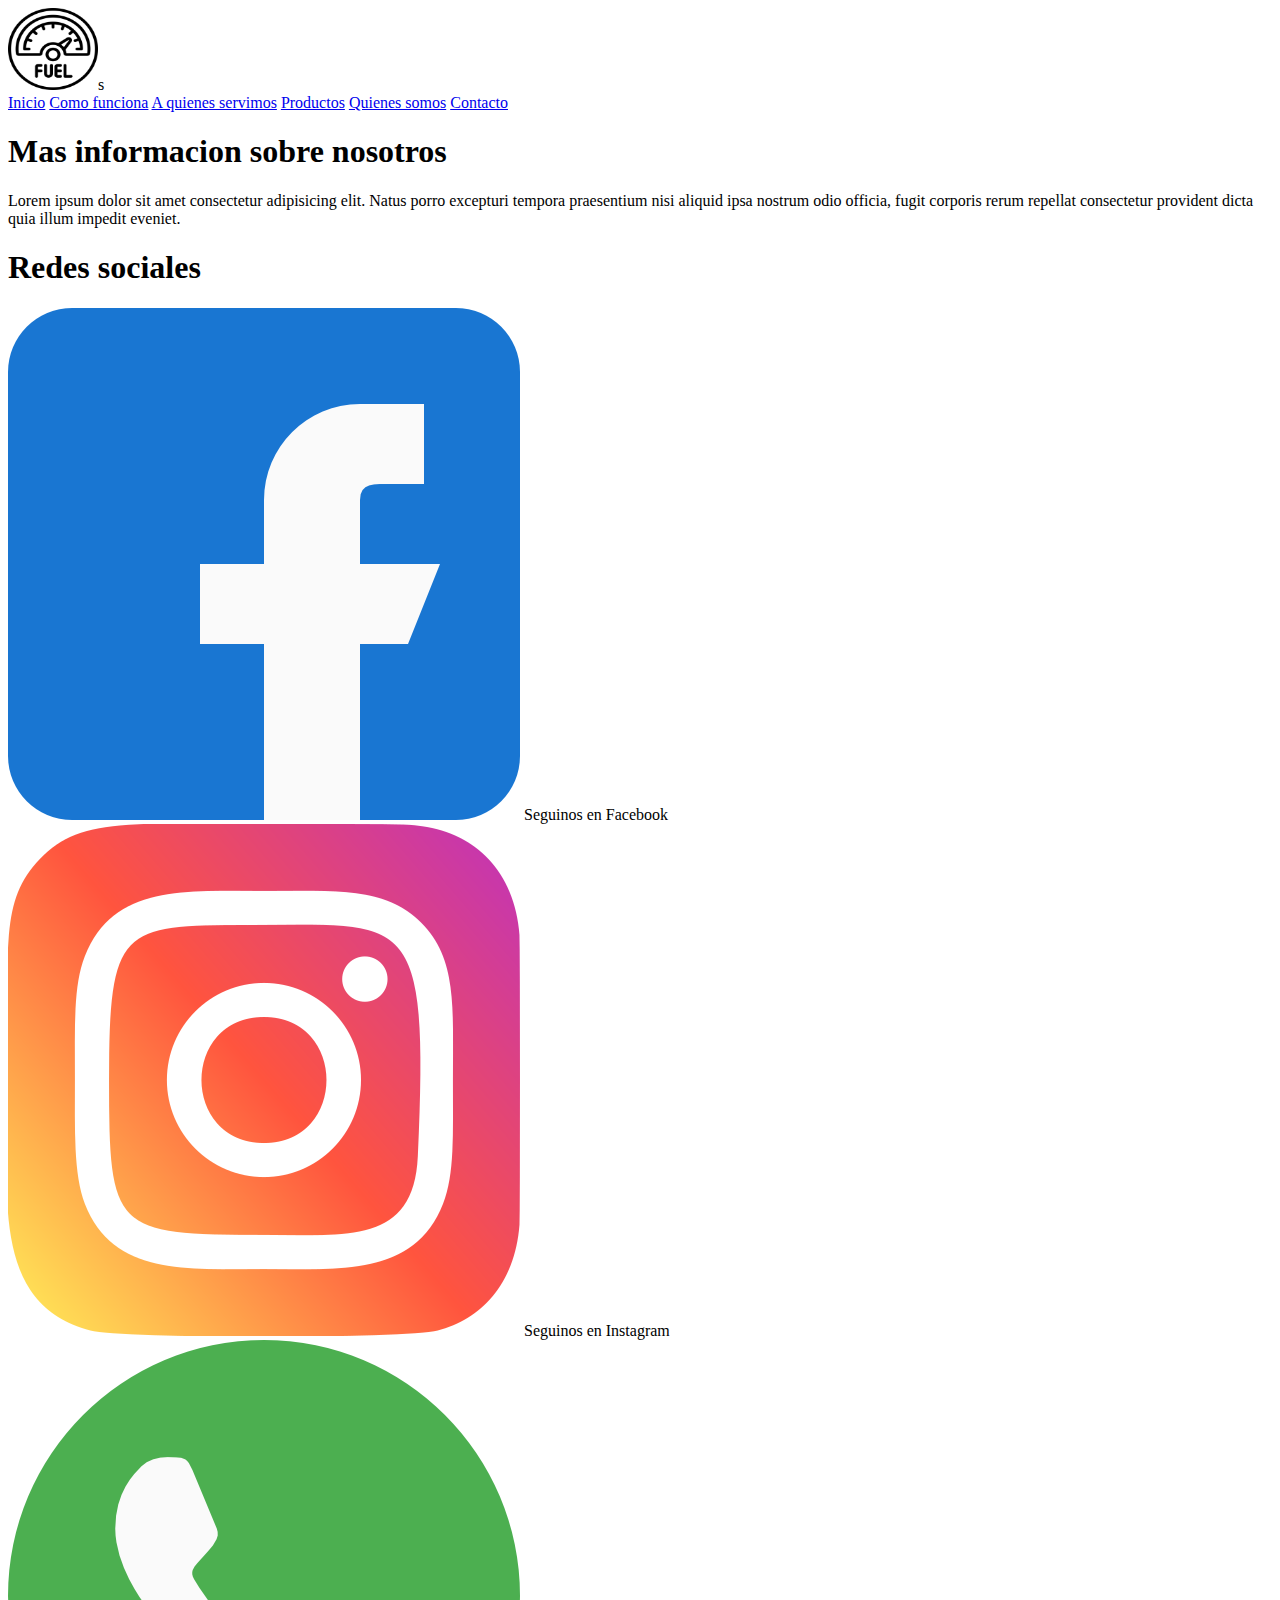
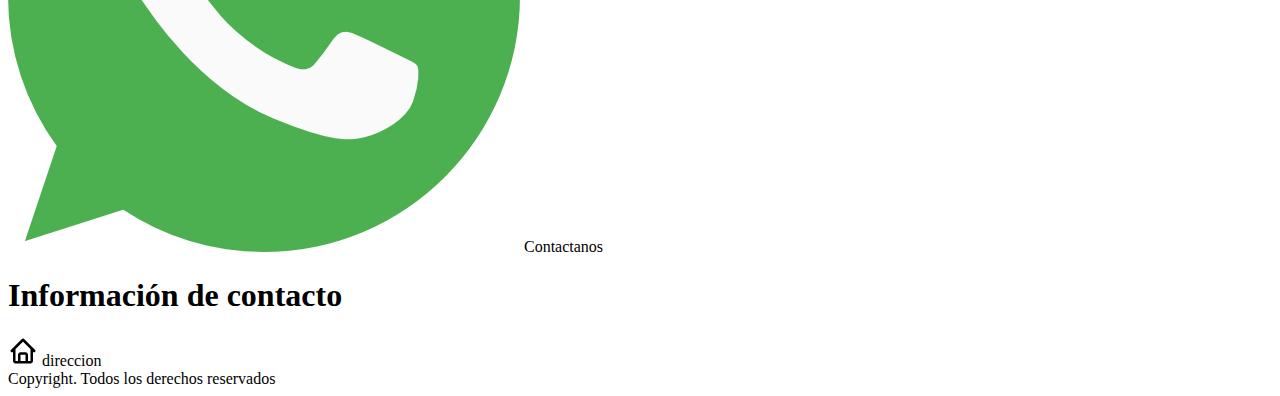
==== quienessomos.html @ 1807440f "Creado el proyecto inicial" ====
<!DOCTYPE html>
<html lang="es">

    <head>
        <meta charset="UTF-8">
        <meta http-equiv="X-UA-Compatible" content="IE=edge">
        <meta name="viewport" content="width=device-width, initial-scale=1.0">
        <title>Quienes somos</title>
        <link rel="stylesheet" href="estilos/Estilo.css">
        <link rel="shortcut icon" href="imagenes/fuel icon.png">
    </head>

    <body>
        <header class="headerqss">
        
            <div class="contenedorlogo">
                <img class="logo" src="imagenes/fuel.png" alt="logo" width="90" height="82" class="responsive">s
            </div>
            
            <nav class="navegacion">
                <a class="navegacion__i" href="index.html">Inicio</a> 
             
                <a class="navegacion__cf" href="comofunciona.html">Como funciona</a> 
    
                <a class="navegacion__aq" href="aquienesservimos.html">A quienes servimos</a> 
    
                <a class="navegacion__p" href="productos.html">Productos</a>
            
                <a class="navegacion__qs" href="quienessomos.html">Quienes somos</a>
    
                <a class="navegacion__con" href="contacto.html">Contacto</a>
            </nav>  
        </header>

        <footer class="pie">

            <div class="contenedorall">
    
                <div class="contenedorcolumnas">
    
                    <div class="columna1">
                        <h1>Mas informacion sobre nosotros</h1>
                        <P>Lorem ipsum dolor sit amet consectetur adipisicing elit. Natus porro excepturi tempora praesentium nisi aliquid ipsa nostrum odio officia, fugit corporis rerum repellat consectetur provident dicta quia illum impedit eveniet.</P>
                    </div>
    
                    <div class="columna2">
                        <h1>Redes sociales</h1>
                        <div class="imagenes">
                            <img src="imagenes/facebook.png" alt="">
                            <label> Seguinos en Facebook</label>
    
                        </div>
    
                        <div class="imagenes">
                            <img src="imagenes/instagram.png" alt="">
                            <label> Seguinos en Instagram</label>
                        
                        </div>
    
                        <div class="imagenes">
                            <img src="imagenes/whatsapp.png" alt="">
                            <label> Contactanos</label>
    
                        </div>
    
                    </div>
    
                    <div class="columna3">
                        <h1 >Información de contacto</h1>
                        <img src="imagenes/home-regular-24.png" alt="">
                        <label > direccion </label>
                    
                    </div>
                </div>
            </div>
        
            <div class="piefooter">
                <div class="Copyrigth">
                Copyright. Todos los derechos reservados
    
                </div>
    
            </div>
    
        </footer>
    
    </body>

</html>
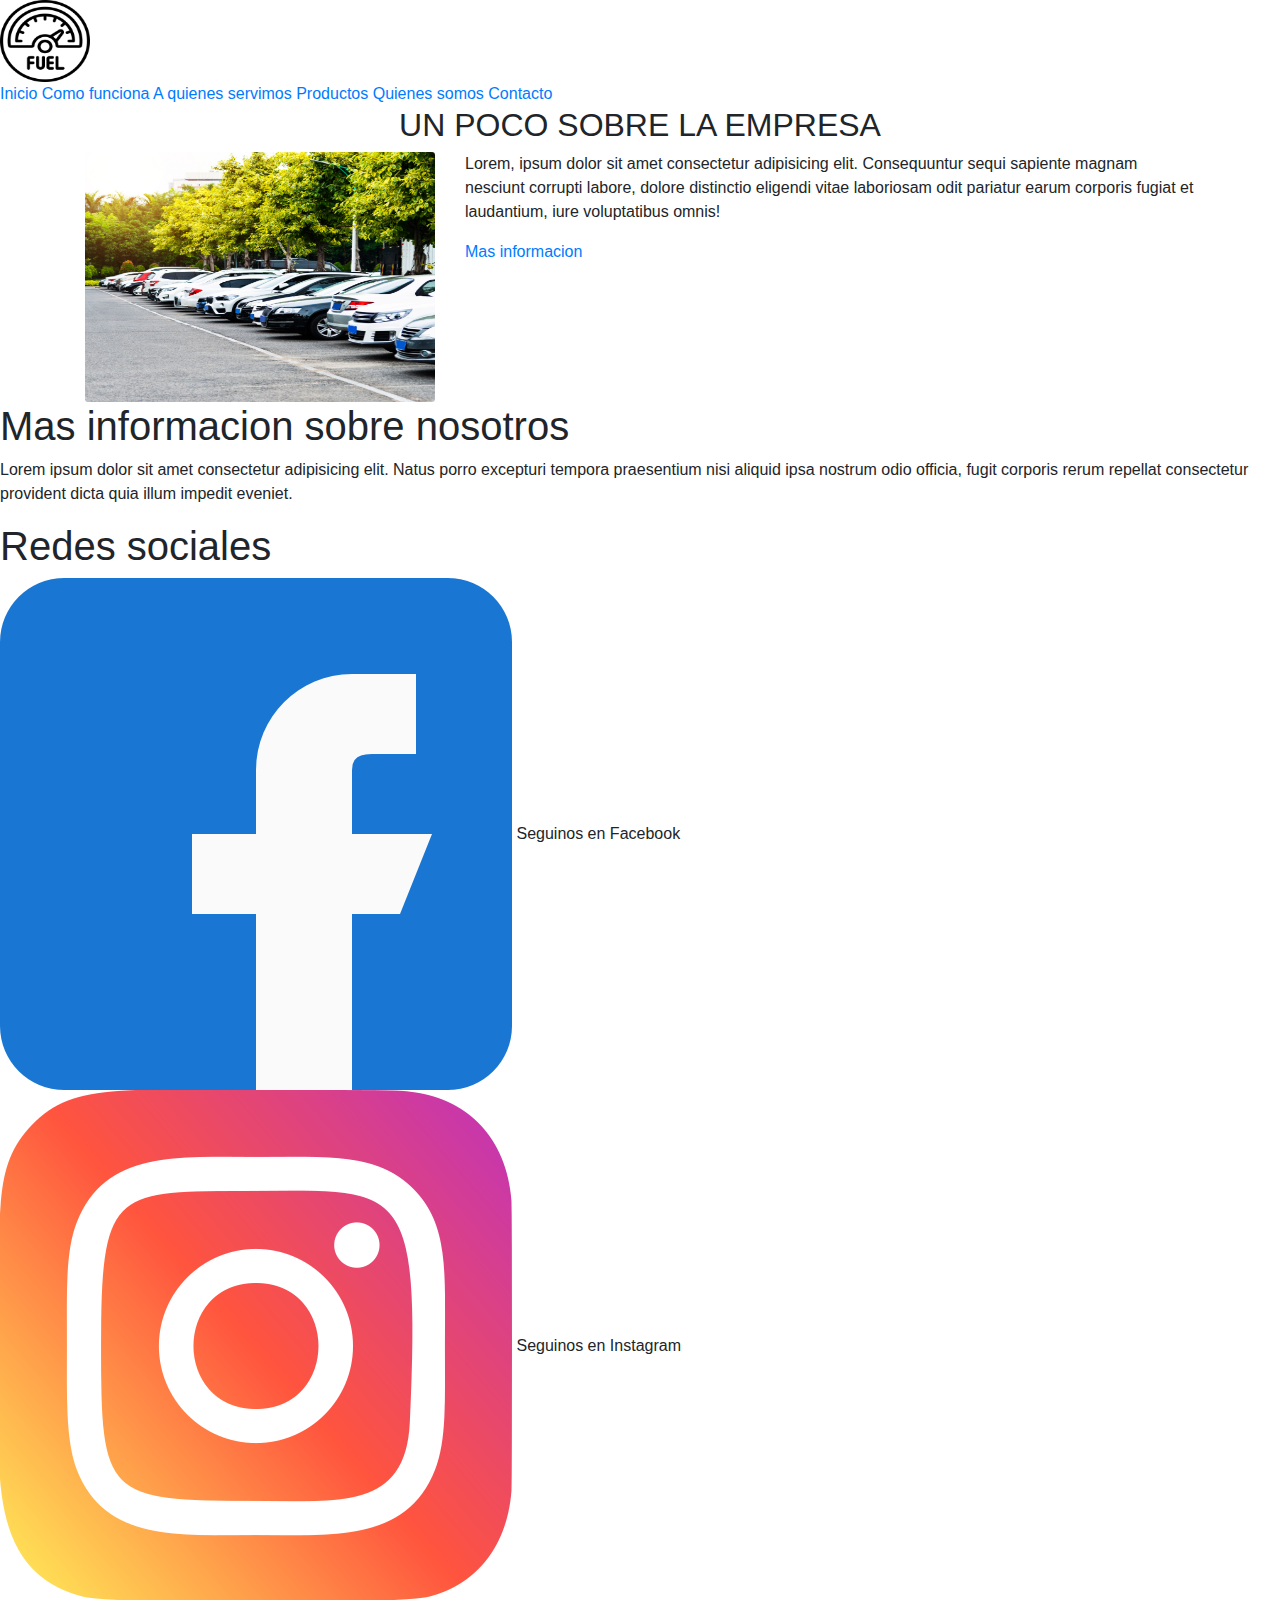
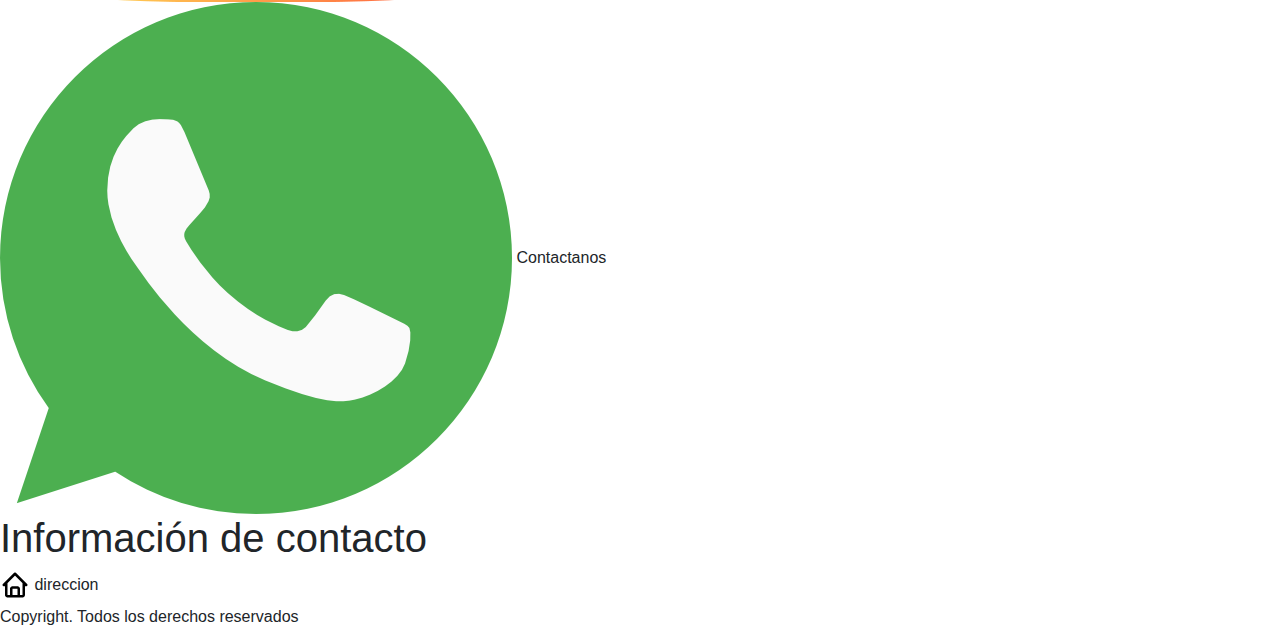
==== commit 9f23a022: "ok" ====
--- a/quienessomos.html
+++ b/quienessomos.html
@@ -5,6 +5,8 @@
         <meta charset="UTF-8">
         <meta http-equiv="X-UA-Compatible" content="IE=edge">
         <meta name="viewport" content="width=device-width, initial-scale=1.0">
+        <link href="css/bootstrap.css" rel="stylesheet">
+        <script src="js/bootstrap.js"></script>
         <title>Quienes somos</title>
         <link rel="stylesheet" href="estilos/Estilo.css">
         <link rel="shortcut icon" href="imagenes/fuel icon.png">
@@ -14,7 +16,7 @@
         <header class="headerqss">
         
             <div class="contenedorlogo">
-                <img class="logo" src="imagenes/fuel.png" alt="logo" width="90" height="82" class="responsive">s
+                <img class="logo" src="imagenes/fuel.png" alt="logo" width="90" height="82" class="responsive">
             </div>
             
             <nav class="navegacion">
@@ -32,7 +34,25 @@
             </nav>  
         </header>
 
-        <footer class="pie">
+        
+    <!-- informacionn sobre empresa -->
+        <section id="info" class="generalqs">
+            <h2 class="text-center">UN POCO SOBRE LA EMPRESA</h2>
+            <div class="container">
+    
+                <div class="row">
+                <div class="col-xs-12 col-sm-12 col-md-4 col-lg-4">
+                    <img class="card-img" src="imagenes/parking-lot-of-corporate-campus.png" alt= width="45%" height="250px">
+                </div> 
+                <div class="col-xs-12 col-sm-12 col-md-8 col-lg-8">
+                    <p>Lorem, ipsum dolor sit amet consectetur adipisicing elit. Consequuntur sequi sapiente magnam nesciunt corrupti labore, dolore distinctio eligendi vitae laboriosam odit pariatur earum corporis fugiat et laudantium, iure voluptatibus omnis!</p>
+                    <a class="aboutus-more" href="informacion">Mas informacion</a>
+                </div>
+            
+            </div>
+        </section>
+
+     <footer class="pie">
 
             <div class="contenedorall">
     
